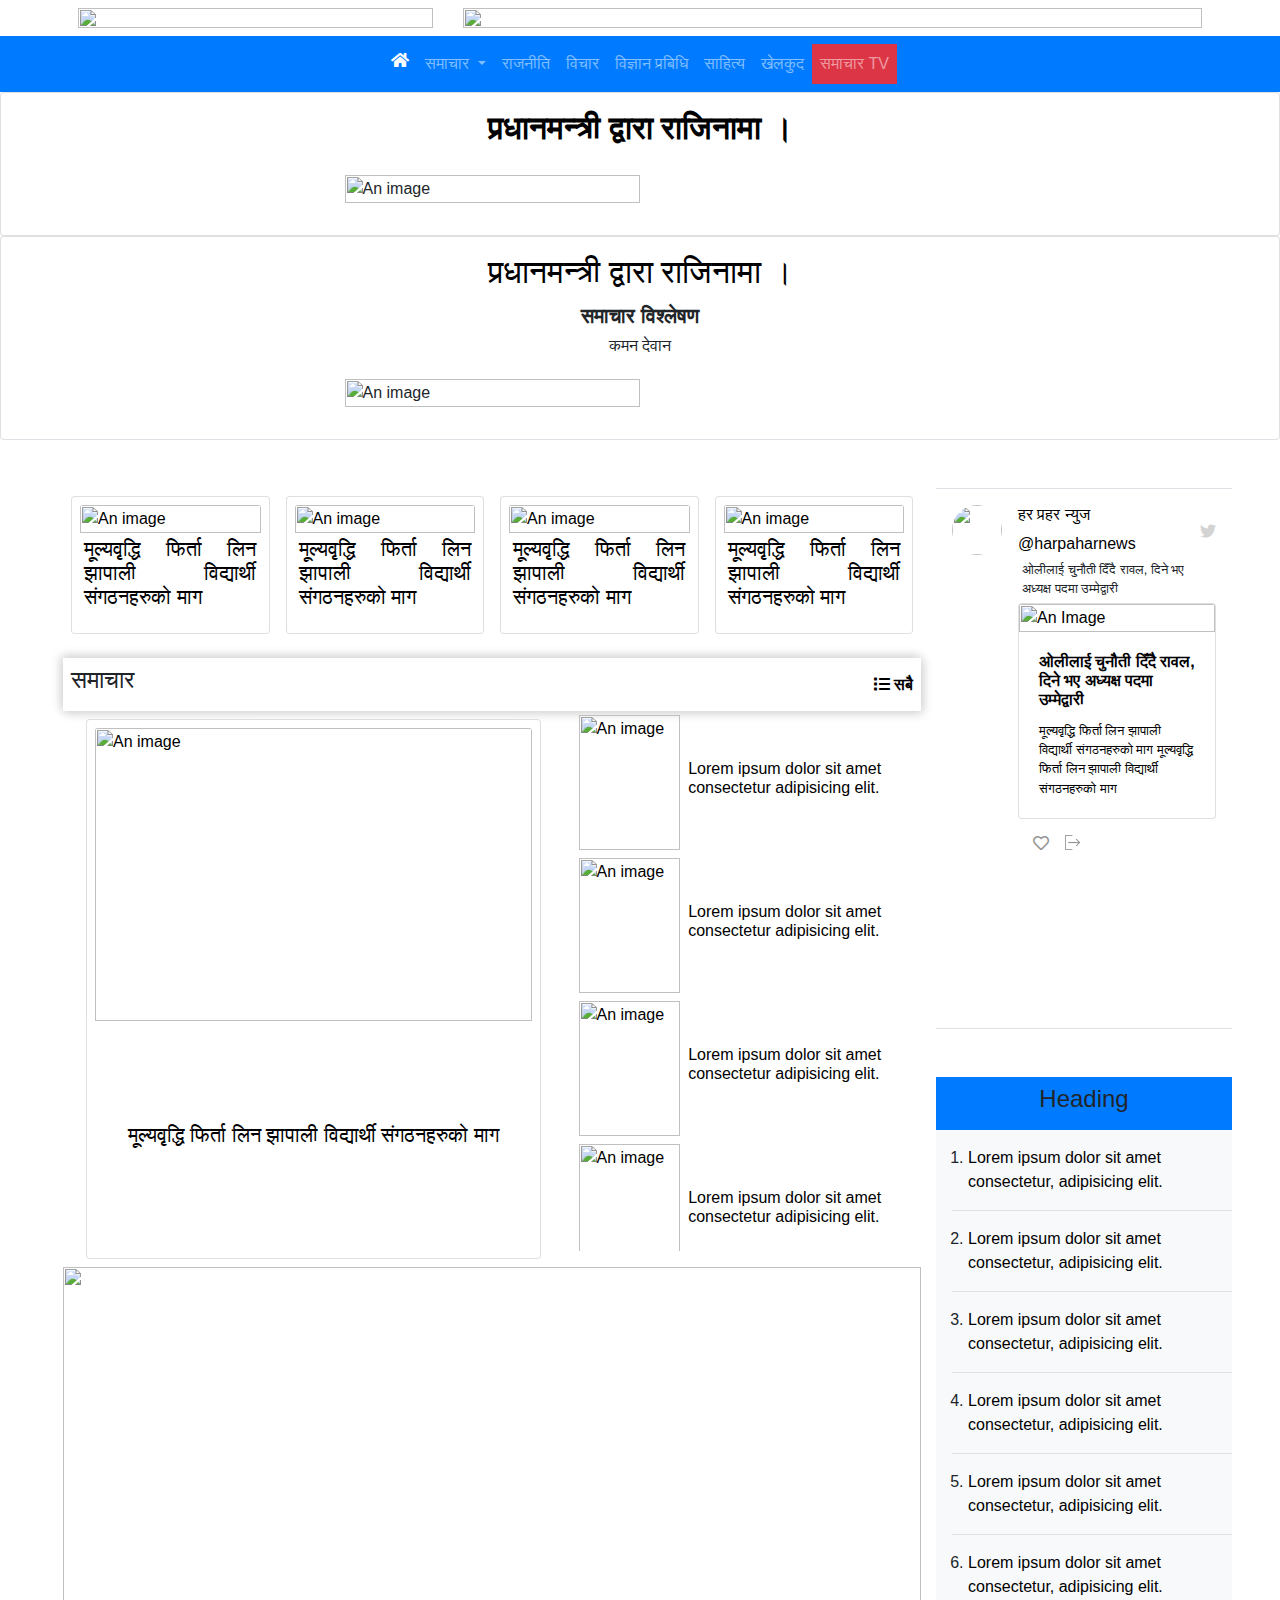
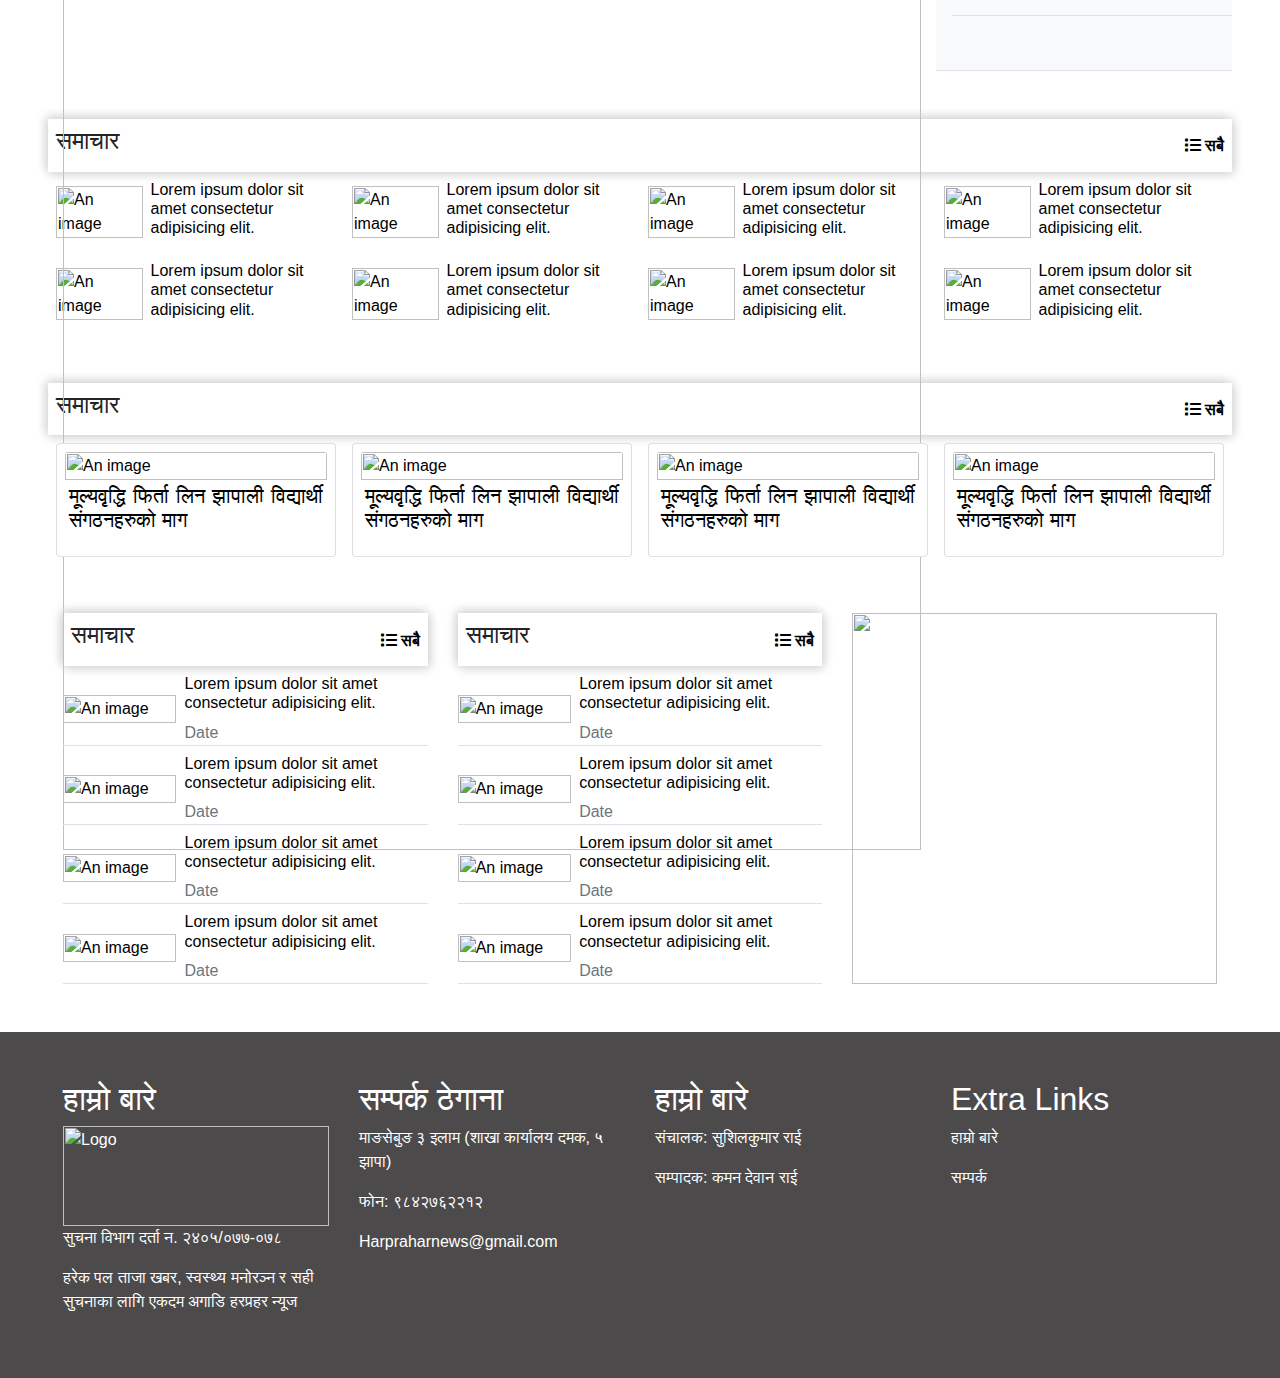
==== index.html @ 7990d316 "index created" ====
<html>
    <head>
        <title>Harpahar News Dummy</title>
        <link rel="stylesheet" href="https://maxcdn.bootstrapcdn.com/bootstrap/4.0.0/css/bootstrap.min.css" integrity="sha384-Gn5384xqQ1aoWXA+058RXPxPg6fy4IWvTNh0E263XmFcJlSAwiGgFAW/dAiS6JXm" crossorigin="anonymous">
        <link rel="stylesheet" href="https://use.fontawesome.com/releases/v5.11.2/css/all.css">

        <!-- <script src="//code.jquery.com/jquery-1.11.0.min.js"></script> -->

        <link rel="stylesheet" href="style.css">
        <link rel="stylesheet" href="css/homePage.css">
    </head>
   
    <body>
        <!-- ads -->
        <header>
            <div class="container p-sm-2">
            <div class="row">
                <div class="col-md-4">
                    <img class="w-100" src="https://via.placeholder.com/445x120.png?text=Company+Logo+445x120" alt="">
                </div>
                <div class="col-md-8 d-flex align-items-center">
                    <img class="w-100" src="https://via.placeholder.com/665x65.png?text=Main+Ad+665x65" alt="">
                </div>
            </div>
            </div>
        </header>

        <!-- Navbar -->
        <nav class="navbar navbar-expand-lg navbar-dark bg-primary sticky-top">
            <div class="container">
                <button class="navbar-toggler" type="button" data-toggle="collapse" data-target="#navbarSupportedContent" aria-controls="navbarSupportedContent" aria-expanded="false" aria-label="Toggle navigation">
                    <span class="navbar-toggler-icon"></span>
                </button>
                <div class="collapse navbar-collapse" id="navbarSupportedContent">
                    <ul class="navbar-nav mx-auto">
                    <li class="nav-item active"> <a class="nav-link" href="homePage.html"> <i class="fas fa-home"></i></a> </li>
                    <li class="nav-item dropdown">
                        <a class="nav-link dropdown-toggle" href="otherPages.html" id="navbarDropdown" role="button" data-toggle="dropdown" aria-haspopup="true" aria-expanded="false">
                            समाचार
                        </a>
                        <div class="dropdown-menu" aria-labelledby="navbarDropdown">
                          <a class="dropdown-item" href="otherPages.html">मुख्य समाचार</a>
                          <a class="dropdown-item" href="otherPages.html">ताजा खबर</a>
                          <a class="dropdown-item" href="otherPages.html">ताजा खबर</a>
                        </div>
                      </li>
                    <li class="nav-item"><a class="nav-link" href="otherPages.html"> राजनीति </a></li>
                    <li class="nav-item"><a class="nav-link" href="otherPages.html"> विचार </a></li>
                    <li class="nav-item"><a class="nav-link" href="otherPages.html"> विज्ञान प्रबिधि </a></li>
                    <li class="nav-item"><a class="nav-link" href="otherPages.html"> साहित्य </a></li>
                    <li class="nav-item"><a class="nav-link" href="otherPages.html"> खेलकुद </a></li>
                    <li class="nav-item"><a class="nav-link bg-danger" href="videoPage.html"> समाचार TV </a></li>
                </ul>
            </div> <!-- navbar-collapse.// -->
            </div> <!-- container-fluid.// -->
        </nav>
              
        <!-- news cards full screen-->
        <div class="card align-items-center w-100 p-3 border-bottom">
            <h2 class="card-title text-justify"><strong><a href="newsDisplayPage.html">प्रधानमन्त्री द्वारा राजिनामा ।</a></strong></h2>
            <img class="card-img-bottom hover-zoom p-3" src="images/1.jpg" alt="An image" id="img-resp">
        </div>
        <div class="card align-items-center w-100 p-3 border-bottom">
            <h2 class="card-title text-justify"><a href="newsDisplayPage.html">प्रधानमन्त्री द्वारा राजिनामा ।</a></h2>
            <h5><b>समाचार विश्लेषण</b></h5>
            <h6>कमन देवान</h6>
            <img class="card-img-bottom hover-zoom p-3" src="images/1.jpg" alt="An image" id="img-resp">
        </div>

        <!-- two columns -->
        <div class="row m-5">
            <!-- col 1 -->
            <div class="col-md-9 col-12">
                <!-- content 1 -->
                <!-- news card row -->
                <div class="w-100 overflow-auto d-flex flex-column flex-md-row">
                    <!-- news card image top and heading bottom-->
                    <a href="newsDisplayPage.html" class="card align-items-center p-2 m-2 border-bottom">
                        <img class="card-img-top w-100 hover-fade" src="images/1.jpg" alt="An image" >
                        <h5 class="card-title text-justify p-1">मूल्यवृद्धि फिर्ता लिन झापाली विद्यार्थी संगठनहरुको माग</h5>
                    </a>
                    <a href="newsDisplayPage.html" class="card align-items-center p-2 m-2 border-bottom">
                        <img class="card-img-top w-100 hover-fade" src="images/1.jpg" alt="An image" >
                        <h5 class="card-title text-justify p-1">मूल्यवृद्धि फिर्ता लिन झापाली विद्यार्थी संगठनहरुको माग</h5>
                    </a>
                    <a href="newsDisplayPage.html" class="card align-items-center p-2 m-2 border-bottom">
                        <img class="card-img-top w-100 hover-fade" src="images/1.jpg" alt="An image" >
                        <h5 class="card-title text-justify p-1">मूल्यवृद्धि फिर्ता लिन झापाली विद्यार्थी संगठनहरुको माग</h5>
                    </a>
                    <a href="newsDisplayPage.html" class="card align-items-center p-2 m-2 border-bottom">
                        <img class="card-img-top w-100 hover-fade" src="images/1.jpg" alt="An image" >
                        <h5 class="card-title text-justify p-1">मूल्यवृद्धि फिर्ता लिन झापाली विद्यार्थी संगठनहरुको माग</h5>
                    </a>
                    
                </div>
                <!-- content 2 -->
                <div class="mt-3">
                    <!-- header -->
                    <div class="shadow-all p-2 d-flex align-items-center">
                        <h4>समाचार</h4>
                        <a href="listView.html" class="fa fa-list right" aria-hidden="true"> सबै</a>
                    </div>
                    <div class="row m-0">
                        <!-- side 1 -->
                        <a href="newsDisplayPage.html" class="col-sm-7">
                            <div class="card align-items-center p-2 m-2 border-bottom h-100">
                                <img class="card-img-top w-100 h-75 hover-fade" src="images/1.jpg" alt="An image" >
                                <h5 class="card-title text-justify p-1 d-flex align-items-center align-middle">मूल्यवृद्धि फिर्ता लिन झापाली विद्यार्थी संगठनहरुको माग</h5>
                            </div>
                        </a>
                        <!-- side 2 -->
                        <div class="col-sm-5 m-1 m-sm-0 overflow hide-scroller">
                            <a href="newsDisplayPage.html" class="w-100 d-flex flex-column h-25 mt-1 mb-2">
                                <div class="w-100 h-100 d-flex align-items-center">
                                    <div class="w-35 h-100">
                                        <img src="images/1.jpg" class="w-100 h-100 img-fluid" alt="An image">
                                    </div>
                                    <div class="ml-2 w-75">
                                        <h6>Lorem ipsum dolor sit amet consectetur adipisicing elit.</h6>
                                    </div>
                                </div>
                            </a>
                            <a href="newsDisplayPage.html" class="w-100 d-flex flex-column h-25 mt-1 mb-2">
                                <div class="w-100 h-100 d-flex align-items-center">
                                    <div class="w-35 h-100">
                                        <img src="images/1.jpg" class="w-100 h-100 img-fluid" alt="An image">
                                    </div>
                                    <div class="ml-2 w-75">
                                        <h6>Lorem ipsum dolor sit amet consectetur adipisicing elit.</h6>
                                    </div>
                                </div>
                            </a>
                            <a href="newsDisplayPage.html" class="w-100 d-flex flex-column h-25 mt-1 mb-2">
                                <div class="w-100 h-100 d-flex align-items-center">
                                    <div class="w-35 h-100">
                                        <img src="images/1.jpg" class="w-100 h-100 img-fluid" alt="An image">
                                    </div>
                                    <div class="ml-2 w-75">
                                        <h6>Lorem ipsum dolor sit amet consectetur adipisicing elit.</h6>
                                    </div>
                                </div>
                            </a>
                            <a href="newsDisplayPage.html" class="w-100 d-flex flex-column h-25 mt-1 mb-2">
                                <div class="w-100 h-100 d-flex align-items-center">
                                    <div class="w-35 h-100">
                                        <img src="images/1.jpg" class="w-100 h-100 img-fluid" alt="An image">
                                    </div>
                                    <div class="ml-2 w-75">
                                        <h6>Lorem ipsum dolor sit amet consectetur adipisicing elit.</h6>
                                    </div>
                                </div>
                            </a>
                            <a href="newsDisplayPage.html" class="w-100 d-flex flex-column h-25 mt-1 mb-2">
                                <div class="w-100 h-100 d-flex align-items-center">
                                    <div class="w-35 h-100">
                                        <img src="images/1.jpg" class="w-100 h-100 img-fluid" alt="An image">
                                    </div>
                                    <div class="ml-2 w-75">
                                        <h6>Lorem ipsum dolor sit amet consectetur adipisicing elit.</h6>
                                    </div>
                                </div>
                            </a>
                            <a href="newsDisplayPage.html" class="w-100 d-flex flex-column h-25 mt-1 mb-2">
                                <div class="w-100 h-100 d-flex align-items-center">
                                    <div class="w-35 h-100">
                                        <img src="images/1.jpg" class="w-100 h-100 img-fluid" alt="An image">
                                    </div>
                                    <div class="ml-2 w-75">
                                        <h6>Lorem ipsum dolor sit amet consectetur adipisicing elit.</h6>
                                    </div>
                                </div>
                            </a>
                        </div>
                    </div>
                </div>
                <!-- content 3, Advertisement -->
                <img class="w-100 mt-3 mb-3" src="https://via.placeholder.com/665x65.png?text=Advertisement" alt="">
                <div class="mt-2 d-none">
                    <h5>Expired</h5>
                    <p>The advertisement has expired</p>
                </div>
            </div>       
    
            <!-- col 2 -->
            <!-- d-md-inline d-none -->
            <div class="col-md-3 border-top" id="col-2">
                <!-- content 1 -->
                <!-- to display twitter feed -->
                <div class="overflow hide-scroller border-bottom">
                    <div class="container-fluid p-3 twitter-feed-wrapper rounded">
                        <!-- photo with handle name -->
                        <div class="row d-flex flex-row">
                            <div class="col-3 rounded-circle">
                                <img src="images/1.jpg" class="img-fluid rounded-circle" alt="" id="circle-image">
                            </div>
                            <div class="col-6 d-flex flex-column align-items-flex-start justify-content-center">
                                <a href="#">
                                    <h6>हर प्रहर न्युज</h6>
                                    <span>@harpaharnews</span>
                                </a>
                            </div>
                            <div class="col-3 d-flex flex-column align-items-end justify-content-center" id="twitter-logo-wrapper">
                                <i class="fab fa-twitter"></i>
                            </div>
                        </div><!-- photo with handle name end-->
                        <!-- description -->
                        <div class="row">
                            <div class="col-3"></div>
                            <div class="m-1 col-8 text-left">
                                <span class="small-text">ओलीलाई चुनौती दिँदै रावल, दिने भए अध्यक्ष पदमा उम्मेद्वारी</span>
                            </div>
                        </div>
                        <!-- Card -->
                        <div class="row" id="twitter-content-card">
                            <div class="col-3"></div>
                            <a href="#" class="col-9 card rounded">
                                <img class="card-img-top" src="images/1.jpg" alt="An Image">
                                <div class="card-body">
                                    <h5 class="card-title" id="twitter-card-title">ओलीलाई चुनौती दिँदै रावल, दिने भए अध्यक्ष पदमा उम्मेद्वारी</h5>
                                    <span class="card-text" id="twitter-card-text">मूल्यवृद्धि फिर्ता लिन झापाली विद्यार्थी संगठनहरुको माग मूल्यवृद्धि फिर्ता लिन झापाली विद्यार्थी संगठनहरुको माग</span>
                                </div>
                            </a>
                            <!-- share and like row -->
                            <div class="row w-100">
                                <div class="col-3"></div>
                                <!-- share and like -->
                                <div class="col-9 d-flex pt-3">
                                    <i class="far fa-heart"></i>
                                    <div class="ml-3" id="twitter-share-icon"></div>
                                </div>
                            </div>
                        </div>
                    </div>
                </div>
                
                <!-- col 2 content 2 -->
                <div class="mt-5 bg-light border-bottom" id="news-list">
                    <div class="text-center p-2 bg-primary">
                        <h4>Heading</h4>
                    </div>
                    <ol type="1" class="overflow hide-scroller pl-3">
                        <div class="bg-light p-3 border-bottom"><li><a href="newsDisplayPage.html">Lorem ipsum dolor sit amet consectetur, adipisicing elit.</a></li></div>
                        <div class="bg-light p-3 border-bottom"><li><a href="newsDisplayPage.html">Lorem ipsum dolor sit amet consectetur, adipisicing elit.</a></li></div>
                        <div class="bg-light p-3 border-bottom"><li><a href="newsDisplayPage.html">Lorem ipsum dolor sit amet consectetur, adipisicing elit.</a></li></div>
                        <div class="bg-light p-3 border-bottom"><li><a href="newsDisplayPage.html">Lorem ipsum dolor sit amet consectetur, adipisicing elit.</a></li></div>
                        <div class="bg-light p-3 border-bottom"><li><a href="newsDisplayPage.html">Lorem ipsum dolor sit amet consectetur, adipisicing elit.</a></li></div>     
                        <div class="bg-light p-3 border-bottom"><li><a href="newsDisplayPage.html">Lorem ipsum dolor sit amet consectetur, adipisicing elit.</a></li></div>                   
                    </ol>
                </div>
            </div>
        </div>
        
        <!-- news row (double row) -->
        <!-- image left heading right cards -->
        <div class="m-5">
            <!-- header -->
            <div class="shadow-all p-2 d-flex align-items-center">
                <h4>समाचार</h4>
                <a href="listView.html" class="fa fa-list right" aria-hidden="true"> सबै</a>
            </div>
            <div class="d-flex flex-column flex-sm-row">
                <!-- image left heading right card -->
                <a href="newsDisplayPage.html" class="w-sm-25 d-flex flex-column h-25 m-2">
                    <div class="w-100 h-100 d-flex align-items-center">
                        <div class="w-35 h-100">
                            <img src="images/1.jpg" class="w-100 h-100 img-fluid" alt="An image">
                        </div>
                        <div class="ml-2 w-75">
                            <h6>Lorem ipsum dolor sit amet consectetur adipisicing elit.</h6>
                        </div>
                    </div>
                </a>
                <a href="newsDisplayPage.html" class="w-sm-25 d-flex flex-column h-25 m-2">
                    <div class="w-100 h-100 d-flex align-items-center">
                        <div class="w-35 h-100">
                            <img src="images/1.jpg" class="w-100 h-100 img-fluid" alt="An image">
                        </div>
                        <div class="ml-2 w-75">
                            <h6>Lorem ipsum dolor sit amet consectetur adipisicing elit.</h6>
                        </div>
                    </div>
                </a>
                <a href="newsDisplayPage.html" class="w-sm-25 d-flex flex-column h-25 m-2">
                    <div class="w-100 h-100 d-flex align-items-center">
                        <div class="w-35 h-100">
                            <img src="images/1.jpg" class="w-100 h-100 img-fluid" alt="An image">
                        </div>
                        <div class="ml-2 w-75">
                            <h6>Lorem ipsum dolor sit amet consectetur adipisicing elit.</h6>
                        </div>
                    </div>
                </a>
                <a href="newsDisplayPage.html" class="w-sm-25 d-flex flex-column h-25 m-2">
                    <div class="w-100 h-100 d-flex align-items-center">
                        <div class="w-35 h-100">
                            <img src="images/1.jpg" class="w-100 h-100 img-fluid" alt="An image">
                        </div>
                        <div class="ml-2 w-75">
                            <h6>Lorem ipsum dolor sit amet consectetur adipisicing elit.</h6>
                        </div>
                    </div>
                </a>
            </div> 
            <div class="d-flex flex-column flex-sm-row">
                <!-- image left heading right card -->
                <a href="newsDisplayPage.html" class="w-sm-25 d-flex flex-column h-25 m-2">
                    <div class="w-100 h-100 d-flex align-items-center">
                        <div class="w-35 h-100">
                            <img src="images/1.jpg" class="w-100 h-100 img-fluid" alt="An image">
                        </div>
                        <div class="ml-2 w-75">
                            <h6>Lorem ipsum dolor sit amet consectetur adipisicing elit.</h6>
                        </div>
                    </div>
                </a>
                <a href="newsDisplayPage.html" class="w-sm-25 d-flex flex-column h-25 m-2">
                    <div class="w-100 h-100 d-flex align-items-center">
                        <div class="w-35 h-100">
                            <img src="images/1.jpg" class="w-100 h-100 img-fluid" alt="An image">
                        </div>
                        <div class="ml-2 w-75">
                            <h6>Lorem ipsum dolor sit amet consectetur adipisicing elit.</h6>
                        </div>
                    </div>
                </a>
                <a href="newsDisplayPage.html" class="w-sm-25 d-flex flex-column h-25 m-2">
                    <div class="w-100 h-100 d-flex align-items-center">
                        <div class="w-35 h-100">
                            <img src="images/1.jpg" class="w-100 h-100 img-fluid" alt="An image">
                        </div>
                        <div class="ml-2 w-75">
                            <h6>Lorem ipsum dolor sit amet consectetur adipisicing elit.</h6>
                        </div>
                    </div>
                </a>
                <a href="newsDisplayPage.html" class="w-sm-25 d-flex flex-column h-25 m-2">
                    <div class="w-100 h-100 d-flex align-items-center">
                        <div class="w-35 h-100">
                            <img src="images/1.jpg" class="w-100 h-100 img-fluid" alt="An image">
                        </div>
                        <div class="ml-2 w-75">
                            <h6>Lorem ipsum dolor sit amet consectetur adipisicing elit.</h6>
                        </div>
                    </div>
                </a>
            </div>
        </div>

        <!-- news row (single row) -->
        <!-- image top heading bottom cards -->
        <div class="m-5">
            <!-- header -->
            <div class="shadow-all p-2 d-flex align-items-center">
                <h4>समाचार</h4>
                <a href="listView.html" class="fa fa-list right" aria-hidden="true"> सबै</a>
            </div>
            <!-- news card row -->
            <div class="w-100 overflow-auto d-flex flex-column flex-md-row">
               <!-- news card image top and heading bottom-->
               <a href="newsDisplayPage.html" class="card align-items-center p-2 m-2 border-bottom">
                   <img class="card-img-top w-100 hover-fade" src="images/1.jpg" alt="An image" >
                   <h5 class="card-title text-justify p-1">मूल्यवृद्धि फिर्ता लिन झापाली विद्यार्थी संगठनहरुको माग</h5>
               </a>
               <a href="newsDisplayPage.html" class="card align-items-center p-2 m-2 border-bottom">
                <img class="card-img-top w-100 hover-fade" src="images/1.jpg" alt="An image" >
                <h5 class="card-title text-justify p-1">मूल्यवृद्धि फिर्ता लिन झापाली विद्यार्थी संगठनहरुको माग</h5>
            </a>
            <a href="newsDisplayPage.html" class="card align-items-center p-2 m-2 border-bottom">
                <img class="card-img-top w-100 hover-fade" src="images/1.jpg" alt="An image" >
                <h5 class="card-title text-justify p-1">मूल्यवृद्धि फिर्ता लिन झापाली विद्यार्थी संगठनहरुको माग</h5>
            </a>
            <a href="newsDisplayPage.html" class="card align-items-center p-2 m-2 border-bottom">
                <img class="card-img-top w-100 hover-fade" src="images/1.jpg" alt="An image" >
                <h5 class="card-title text-justify p-1">मूल्यवृद्धि फिर्ता लिन झापाली विद्यार्थी संगठनहरुको माग</h5>
            </a>
           </div>
        </div>

        <!-- news three columns -->
        <div class="m-5 row d-flex flex-column flex-md-row">
            <div class="col-md-4 mt-2 mt-md-0">
                <!-- header -->
                <div class="shadow-all p-2 d-flex align-items-center mb-2">
                    <h4>समाचार</h4>
                    <a href="listView.html" class="fa fa-list right" aria-hidden="true"> सबै</a>
                </div>
                <!-- news card column image left heading right-->
                <a href="newsDisplayPage.html" class="d-flex align-items-center mt-2 border-bottom">
                    <div class="w-35 h-100">
                        <img src="images/1.jpg" class="w-100 h-100 img-fluid" alt="An image">
                    </div>
                    <div class="ml-2 w-75">
                        <h6>Lorem ipsum dolor sit amet consectetur adipisicing elit.</h6>
                        <span class="mt-3 text-secondary">Date</span>
                    </div>
                </a>
                <a href="newsDisplayPage.html" class="d-flex align-items-center mt-2 border-bottom">
                    <div class="w-35 h-100">
                        <img src="images/1.jpg" class="w-100 h-100 img-fluid" alt="An image">
                    </div>
                    <div class="ml-2 w-75">
                        <h6>Lorem ipsum dolor sit amet consectetur adipisicing elit.</h6>
                        <span class="mt-3 text-secondary">Date</span>
                    </div>
                </a>
                <a href="newsDisplayPage.html" class="d-flex align-items-center mt-2 border-bottom">
                    <div class="w-35 h-100">
                        <img src="images/1.jpg" class="w-100 h-100 img-fluid" alt="An image">
                    </div>
                    <div class="ml-2 w-75">
                        <h6>Lorem ipsum dolor sit amet consectetur adipisicing elit.</h6>
                        <span class="mt-3 text-secondary">Date</span>
                    </div>
                </a>
                <a href="newsDisplayPage.html" class="d-flex align-items-center mt-2 border-bottom">
                    <div class="w-35 h-100">
                        <img src="images/1.jpg" class="w-100 h-100 img-fluid" alt="An image">
                    </div>
                    <div class="ml-2 w-75">
                        <h6>Lorem ipsum dolor sit amet consectetur adipisicing elit.</h6>
                        <span class="mt-3 text-secondary">Date</span>
                    </div>
                </a>   
            </div>
            <div class="col-md-4 mt-2 mt-md-0">
                <!-- header -->
                <div class="shadow-all p-2 d-flex align-items-center mb-2">
                    <h4>समाचार</h4>
                    <a href="listView.html" class="fa fa-list right" aria-hidden="true"> सबै</a>
                </div>
                <!-- news card column image left heading right-->
                <a href="newsDisplayPage.html" class="d-flex align-items-center mt-2 border-bottom">
                    <div class="w-35 h-100">
                        <img src="images/1.jpg" class="w-100 h-100 img-fluid" alt="An image">
                    </div>
                    <div class="ml-2 w-75">
                        <h6>Lorem ipsum dolor sit amet consectetur adipisicing elit.</h6>
                        <span class="mt-3 text-secondary">Date</span>
                    </div>
                </a>
                <a href="newsDisplayPage.html" class="d-flex align-items-center mt-2 border-bottom">
                    <div class="w-35 h-100">
                        <img src="images/1.jpg" class="w-100 h-100 img-fluid" alt="An image">
                    </div>
                    <div class="ml-2 w-75">
                        <h6>Lorem ipsum dolor sit amet consectetur adipisicing elit.</h6>
                        <span class="mt-3 text-secondary">Date</span>
                    </div>
                </a>
                <a href="newsDisplayPage.html" class="d-flex align-items-center mt-2 border-bottom">
                    <div class="w-35 h-100">
                        <img src="images/1.jpg" class="w-100 h-100 img-fluid" alt="An image">
                    </div>
                    <div class="ml-2 w-75">
                        <h6>Lorem ipsum dolor sit amet consectetur adipisicing elit.</h6>
                        <span class="mt-3 text-secondary">Date</span>
                    </div>
                </a>
                <a href="newsDisplayPage.html" class="d-flex align-items-center mt-2 border-bottom">
                    <div class="w-35 h-100">
                        <img src="images/1.jpg" class="w-100 h-100 img-fluid" alt="An image">
                    </div>
                    <div class="ml-2 w-75">
                        <h6>Lorem ipsum dolor sit amet consectetur adipisicing elit.</h6>
                        <span class="mt-3 text-secondary">Date</span>
                    </div>
                </a>   
            </div>
            <div class="col-md-4 mt-2 mt-md-0">
                <img class="w-100" src="https://via.placeholder.com/300x300.png?text=Advertisement" alt=""> 
                <div class="mt-2 d-none">
                    <h5>Expired</h5>
                    <p>The advertisement has expired</p>
                </div>
            </div>
        </div>

        <!-- footer -->
        <footer class="row p-5 m-0" id="footer">
            <div class="col-md-3">
                <h2>हाम्रो बारे</h2>
                <img class="w-100" src="images/1.jpg" id="footer-logo" alt="Logo">
                <p>सुचना विभाग दर्ता न. २४०५/०७७-०७८</p>
                <p>हरेक पल ताजा खबर, स्वस्थ्य मनोरञ्न र सही सुचनाका लागि एकदम अगाडि हरप्रहर न्यूज</p>
            </div>
            <div class="col-md-3">
                <h2>सम्पर्क ठेगाना</h2>
                <p>माङसेबुङ ३ इलाम (शाखा कार्यालय दमक, ५ झापा)</p>
                <p>फोन: ९८४२७६२२१२</p>
                <p>Harpraharnews@gmail.com</p>
            </div>
            <div class="col-md-3">
                <h2>हाम्रो बारे</h2>
                <p>संचालक: सुशिलकुमार राई</p>
                <p>सम्पादक: कमन देवान राई</p>
            </div>
            <div class="col-md-3">
                <h2>Extra Links</h2>
                <p><a href="aboutUs.html">हाम्रो बारे</a></p>
                <p><a href="contactUs.html">सम्पर्क</a></p>
            </div>
        </footer>

        <script src="https://code.jquery.com/jquery-3.2.1.slim.min.js" integrity="sha384-KJ3o2DKtIkvYIK3UENzmM7KCkRr/rE9/Qpg6aAZGJwFDMVNA/GpGFF93hXpG5KkN" crossorigin="anonymous"></script>
        <script src="https://cdnjs.cloudflare.com/ajax/libs/popper.js/1.12.9/umd/popper.min.js" integrity="sha384-ApNbgh9B+Y1QKtv3Rn7W3mgPxhU9K/ScQsAP7hUibX39j7fakFPskvXusvfa0b4Q" crossorigin="anonymous"></script>
        <script src="https://maxcdn.bootstrapcdn.com/bootstrap/4.0.0/js/bootstrap.min.js" integrity="sha384-JZR6Spejh4U02d8jOt6vLEHfe/JQGiRRSQQxSfFWpi1MquVdAyjUar5+76PVCmYl" crossorigin="anonymous"></script>
    </body>
    </html>
---- style.css ----
--root {
    --margin-xs: 20px;
    --red: red;
}
.container-fluid{
    margin: none !important;
    padding: none !important;
}

.background-red{
    background: var(--red);
}
.background-blue{
    background: blue;
}

.hover-zoom:hover {
    transform: scale(1.1); 
    transition-duration: 0.8s;
}
.hover-fade:hover{
    opacity: 0.7;
}

.hide-scroller::-webkit-scrollbar {
    display: none;
}
.hide-scroller{
    -ms-overflow-style: none;  /* IE and Edge */
    scrollbar-width: none;  /* Firefox */
}
.shadow-all{
    box-shadow: 2px 2px 10px lightgray,
    -2px -2px 10px lightgray;
}
.overflow{
    overflow-y: auto;
    height: 60vh;
}
.right{
    margin-left: auto;
}
#footer-logo{
    height: 100px;
    width: 100px;
}
footer{
    background: #4c4a4a !important;
    color: white;
}
footer p a{
    color: white;
}
.w-90{
    width: 90%;
}
a{
    color: black;
    text-decoration: none;
}
a:hover{
    color: blue;
    text-decoration: none;
}
/* #footer > div > p{
    font-weight: 500;
} */

@media (max-width: 576px) {
    .m-5{
        margin: var(--margin-xs);
    }
}
---- css/homePage.css ----
#img-resp{
    width: 50% !important;
}
.small-text{
    font-size: 0.8rem;
}
#col-2{
    margin: 0;
    padding: 0;
    /* overflow-y: auto;
    height: 80vh; */
}
#col-2 > div{ 
    margin: 0;
    padding: 0;
}
#col-2 > div > div{
    margin: 0;
    padding: 0;
} 
#col-2 > div > div > div{
    margin: 0;
    padding: 0;
}
#col-2 > div > div > div > a{
    margin: 0;
    padding: 0;
}
#col-2 > div > div > div > a:hover{
    opacity: 0.8;
    color: black;
}
#col-2 > div > div > div > div{
    margin: 0;
    padding: 0;
}
.twitter-feed-wrapper:hover{
    background: gainsboro;
}
#twitter-card-title{
    font-weight: bold;
    font-size: 1rem;
}
#twitter-card-text{
    font-size: 0.8rem;
}
#circle-image{
    height: 50px;
    width: 50px;
}
.h-80{
    height: 80vh;
}
.w-35{
    width: 35%;
}
.fa-twitter{
    color: lightgray;
}
.fa-twitter:hover{
    color: 	#1DA1F2;
}
#twitter-logo-wrapper:hover .fa-twitter
{
    color: 	#1DA1F2;
}
#news-list ol{
 padding: 0;
 margin: 0;
}
#twitter-share-icon{
    height: 15px;
    width: 15px;
    background-image: url(../images/logout.png);
    background-size: 100% 100%;
}
#twitter-share-icon:hover{
    background-image: url(../images//logoutblue.png);
}
.fa-heart{
    color: #959595;
}
.fa-heart:hover{
    color: #1DA1F2;
}
@media (max-width: 764px) {
    #img-resp{
        width: 100% !important;
    }
}
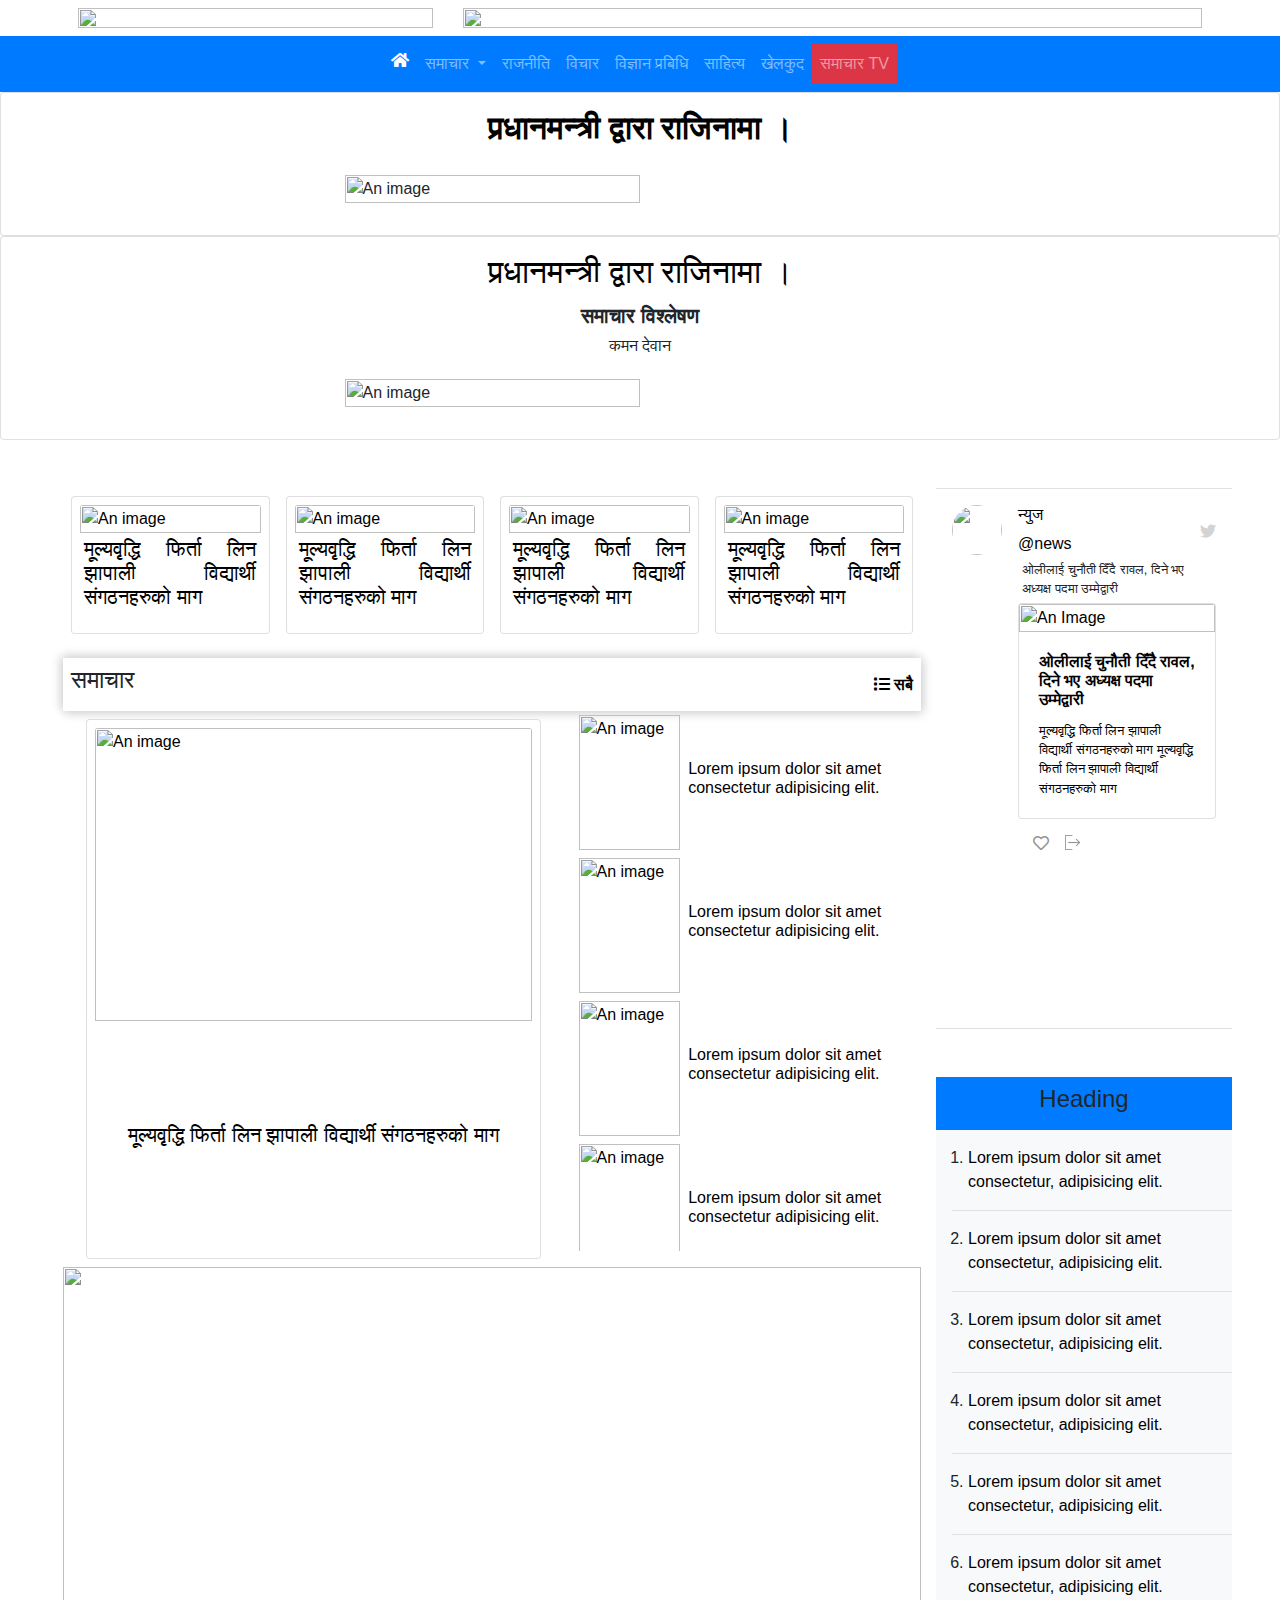
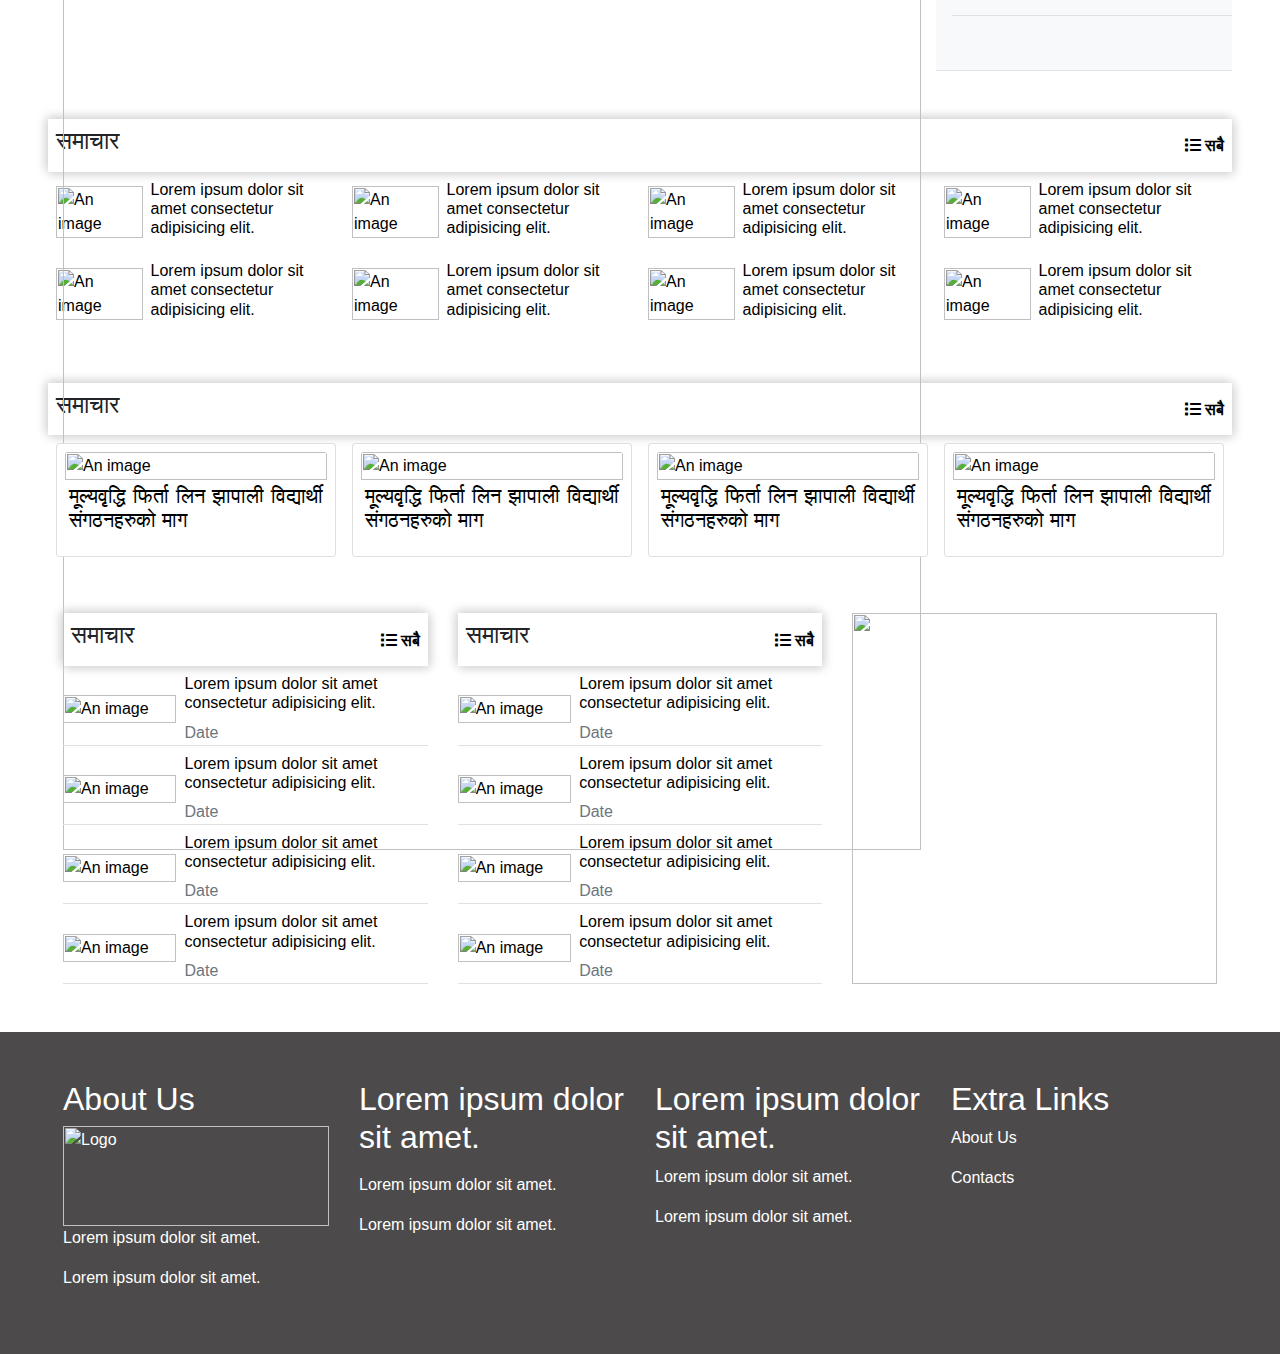
==== commit 5a90ccd3: "few changes" ====
--- a/index.html
+++ b/index.html
@@ -1,6 +1,6 @@
 <html>
     <head>
-        <title>Harpahar News Dummy</title>
+        <title>Dummy News Site</title>
         <link rel="stylesheet" href="https://maxcdn.bootstrapcdn.com/bootstrap/4.0.0/css/bootstrap.min.css" integrity="sha384-Gn5384xqQ1aoWXA+058RXPxPg6fy4IWvTNh0E263XmFcJlSAwiGgFAW/dAiS6JXm" crossorigin="anonymous">
         <link rel="stylesheet" href="https://use.fontawesome.com/releases/v5.11.2/css/all.css">
 
@@ -33,7 +33,7 @@
                 </button>
                 <div class="collapse navbar-collapse" id="navbarSupportedContent">
                     <ul class="navbar-nav mx-auto">
-                    <li class="nav-item active"> <a class="nav-link" href="homePage.html"> <i class="fas fa-home"></i></a> </li>
+                    <li class="nav-item active"> <a class="nav-link" href="index.html"> <i class="fas fa-home"></i></a> </li>
                     <li class="nav-item dropdown">
                         <a class="nav-link dropdown-toggle" href="otherPages.html" id="navbarDropdown" role="button" data-toggle="dropdown" aria-haspopup="true" aria-expanded="false">
                             समाचार
@@ -195,8 +195,8 @@
                             </div>
                             <div class="col-6 d-flex flex-column align-items-flex-start justify-content-center">
                                 <a href="#">
-                                    <h6>हर प्रहर न्युज</h6>
-                                    <span>@harpaharnews</span>
+                                    <h6>न्युज</h6>
+                                    <span>@news</span>
                                 </a>
                             </div>
                             <div class="col-3 d-flex flex-column align-items-end justify-content-center" id="twitter-logo-wrapper">
@@ -478,26 +478,26 @@
         <!-- footer -->
         <footer class="row p-5 m-0" id="footer">
             <div class="col-md-3">
-                <h2>हाम्रो बारे</h2>
+                <h2>About Us</h2>
                 <img class="w-100" src="images/1.jpg" id="footer-logo" alt="Logo">
-                <p>सुचना विभाग दर्ता न. २४०५/०७७-०७८</p>
-                <p>हरेक पल ताजा खबर, स्वस्थ्य मनोरञ्न र सही सुचनाका लागि एकदम अगाडि हरप्रहर न्यूज</p>
+                <p>Lorem ipsum dolor sit amet. </p>
+                <p>Lorem ipsum dolor sit amet.</p>
             </div>
             <div class="col-md-3">
-                <h2>सम्पर्क ठेगाना</h2>
-                <p>माङसेबुङ ३ इलाम (शाखा कार्यालय दमक, ५ झापा)</p>
-                <p>फोन: ९८४२७६२२१२</p>
-                <p>Harpraharnews@gmail.com</p>
+                <h2>Lorem ipsum dolor sit amet.</h2>
+                <p></p>
+                <p>Lorem ipsum dolor sit amet.</p>
+                <p>Lorem ipsum dolor sit amet.</p>
             </div>
             <div class="col-md-3">
-                <h2>हाम्रो बारे</h2>
-                <p>संचालक: सुशिलकुमार राई</p>
-                <p>सम्पादक: कमन देवान राई</p>
+                <h2>Lorem ipsum dolor sit amet.</h2>
+                <p>Lorem ipsum dolor sit amet.</p>
+                <p>Lorem ipsum dolor sit amet.</p>
             </div>
             <div class="col-md-3">
                 <h2>Extra Links</h2>
-                <p><a href="aboutUs.html">हाम्रो बारे</a></p>
-                <p><a href="contactUs.html">सम्पर्क</a></p>
+                <p><a href="aboutUs.html">About Us</a></p>
+                <p><a href="contactUs.html">Contacts</a></p>
             </div>
         </footer>
 
